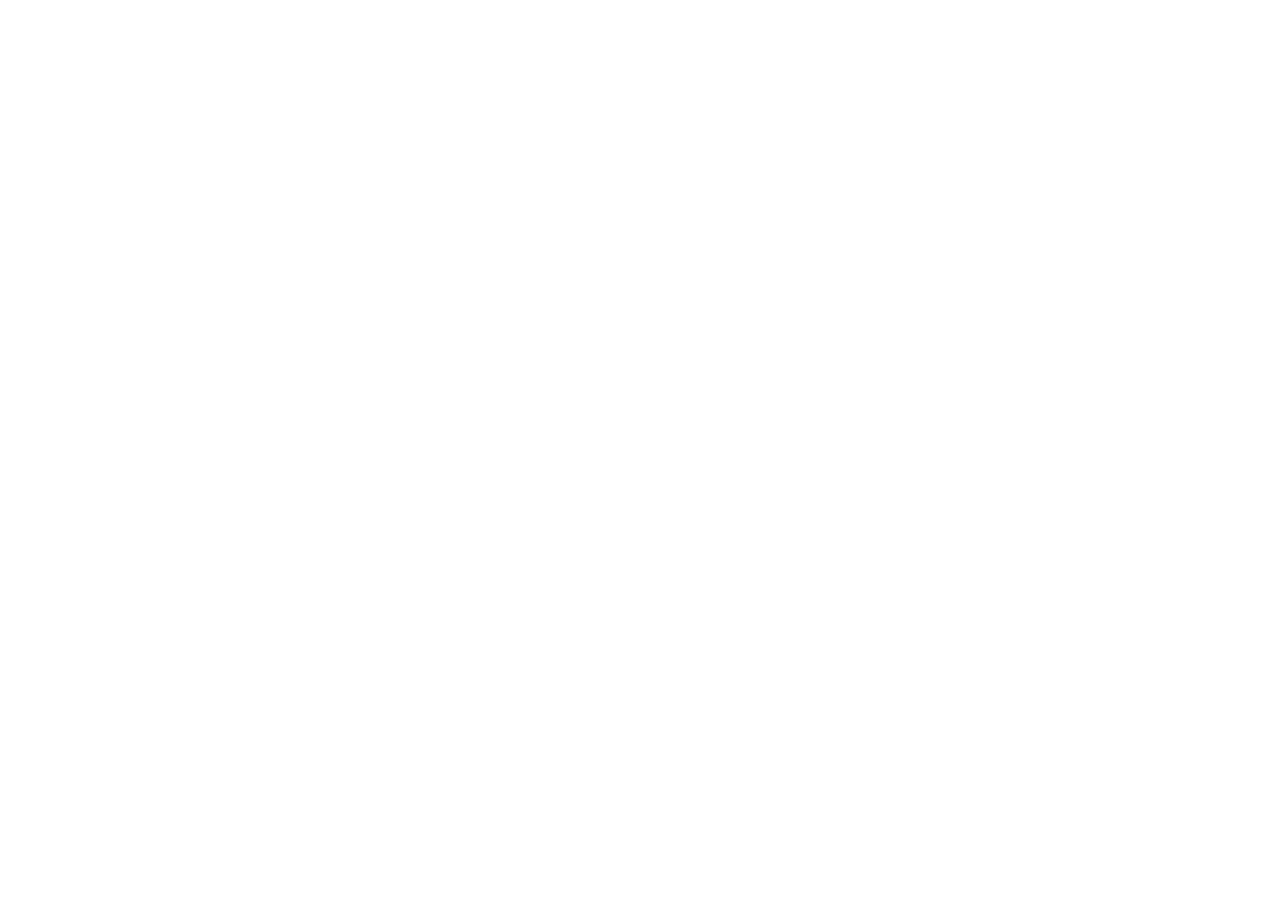
==== src/main/resources/templates/home.html @ a9d0af5f "update sat solving with ui" ====
<!DOCTYPE HTML>
<html xmlns:th="http://www.thymeleaf.org">
<head>
    <title>Numberlink</title>
    <meta http-equiv="Content-Type" content="text/html; charset=UTF-8" />
    <script src="https://static-01.vndirect.com.vn/js/stockpickadmin/jquery.2.1.3.min.js"></script>
    <script src="https://static-01.vndirect.com.vn/js/stockpickadmin/angular.1.3.8.min.js"></script>
    <script th:src="@{/js/app.js?timestamp=@time_param@}"></script>
    <link th:href="@{/css/app.css?timestamp=@time_param@}" rel="stylesheet" media="screen" />
</head>
<body ng-app="numberlink">
    <table ng-controller="numberlinkController">
    	<tbody>
    		<tr ng-repeat="cell in cells">
    			<td ng-repeat="item in cell">
    				<span ng-bind="item.value == 0 ? '' : item.value" class="cell-value"></span>
    				<span ng-repeat="p in getClass(item);" class="{{p}}"></span>
    			</td>
    		</tr>
    	</tbody>
    </table>
</body>

</html>
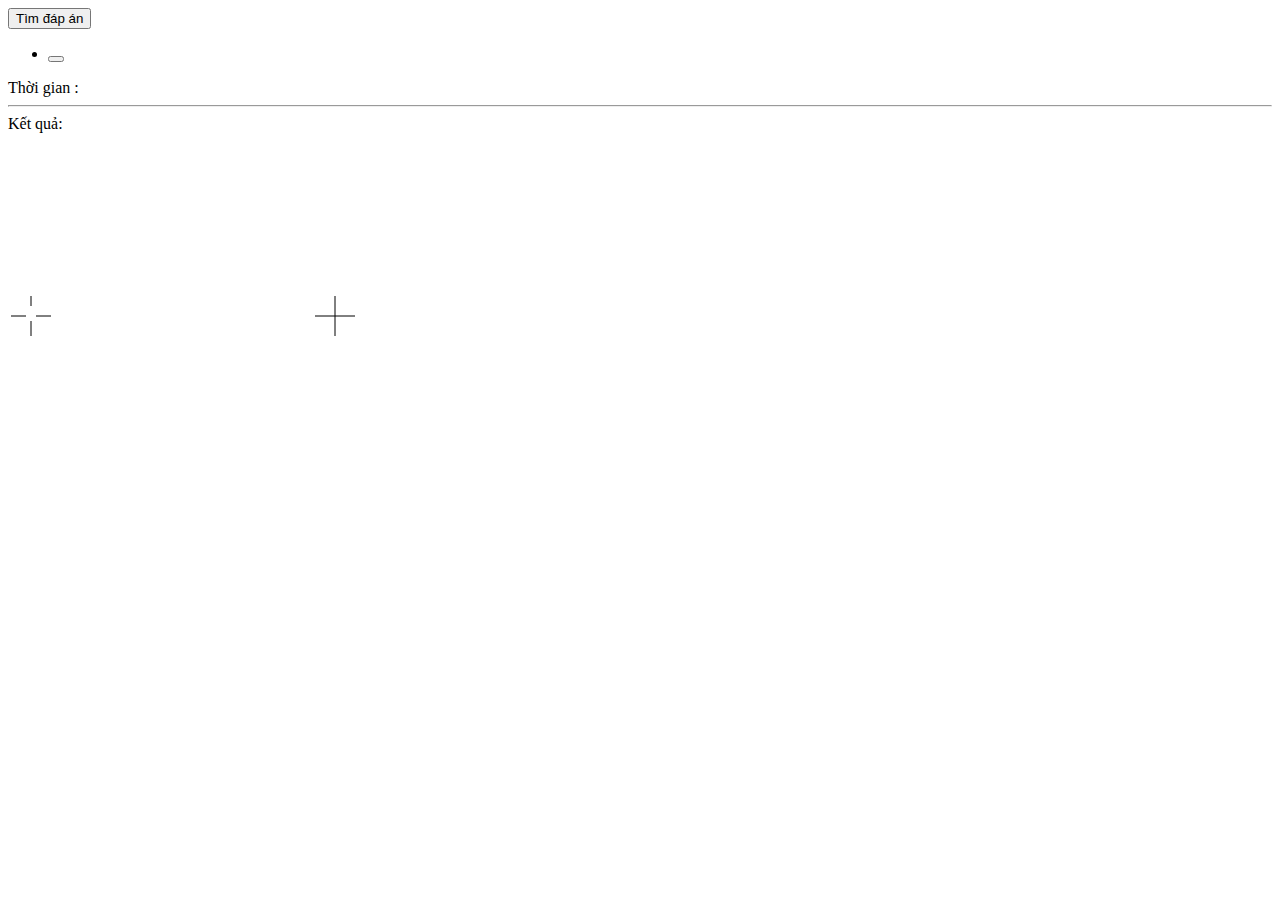
==== commit f28867bf: "update: resolve numberlink" ====
--- a/src/main/resources/templates/home.html
+++ b/src/main/resources/templates/home.html
@@ -1,5 +1,5 @@
 <!DOCTYPE HTML>
-<html xmlns:th="http://www.thymeleaf.org">
+<html xmlns:th="http://www.thymeleaf.org" ng-app="numberlink">
 <head>
     <title>Numberlink</title>
     <meta http-equiv="Content-Type" content="text/html; charset=UTF-8" />
@@ -8,17 +8,50 @@
     <script th:src="@{/js/app.js?timestamp=@time_param@}"></script>
     <link th:href="@{/css/app.css?timestamp=@time_param@}" rel="stylesheet" media="screen" />
 </head>
-<body ng-app="numberlink">
-    <table ng-controller="numberlinkController">
-    	<tbody>
-    		<tr ng-repeat="cell in cells">
-    			<td ng-repeat="item in cell">
-    				<span ng-bind="item.value == 0 ? '' : item.value" class="cell-value"></span>
-    				<span ng-repeat="p in getClass(item);" class="{{p}}"></span>
-    			</td>
-    		</tr>
-    	</tbody>
-    </table>
+<body ng-controller="numberlinkController">
+	<div><button class="btn btn-solve" ng-click="resolve();">Tìm đáp án</button></div>
+	<ul>
+		<li ng-repeat="input in inputs">
+			<button class="btn btn-input" ng-bind="input" ng-click="load(input);"></button>
+		</li>
+	</ul>
+	<div>
+		<div>Thời gian : <span ng-bind="times"></span></div>
+		<hr/>
+		<div>Kết quả: <span ng-bind="result"></span></div>
+		<table ng-if="!showResult">
+	    	<tbody>
+	    		<tr ng-repeat="cell in cells">
+	    			<td ng-repeat="item in cell">
+	    				<svg>
+	    					<text x="15" y="25" fill="#333" ng-bind="item.value != 0 ? item.value : ''"></text>
+	    				</svg>
+	    			</td>
+	    		</tr>
+	    	</tbody>
+	    </table>
+	    <table ng-if="showResult">
+	    	<tbody>
+	    		<tr ng-if="sat" ng-repeat="cell in cells">
+	    			<td ng-repeat="item in cell">
+		    			<svg ng-if="item.value != 0">
+				            <line ng-if="isUp(item);" x1="20" y1="0" x2="20" y2="10" style="stroke: #000; stroke-width:1" />
+				            <line ng-if="isRight(item);" x1="25" y1="20" x2="40" y2="20" style="stroke: #000; stroke-width:1" />
+				            <line ng-if="isDown(item);" x1="20" y1="40" x2="20" y2="25" style="stroke: #000; stroke-width:1" />
+				            <line ng-if="isLeft(item);" x1="15" y1="20" x2="0" y2="20" style="stroke: #000; stroke-width:1" />
+				            <text x="15" y="25" fill="#333" ng-bind="item.value"></text>
+		          		</svg>
+		    			<svg ng-if="item.value == 0">
+				            <line ng-if="isUp(item);" x1="20" y1="0" x2="20" y2="20" style="stroke: #000; stroke-width:1" />
+				            <line ng-if="isRight(item);" x1="20" y1="20" x2="40" y2="20" style="stroke: #000; stroke-width:1" />
+				            <line ng-if="isDown(item);" x1="20" y1="40" x2="20" y2="20" style="stroke: #000; stroke-width:1" />
+				            <line ng-if="isLeft(item);" x1="20" y1="20" x2="0" y2="20" style="stroke: #000; stroke-width:1" />
+		          		</svg>
+	    			</td>
+	    		</tr>
+	    	</tbody>
+	    </table>
+    </div>
 </body>
 
 </html>
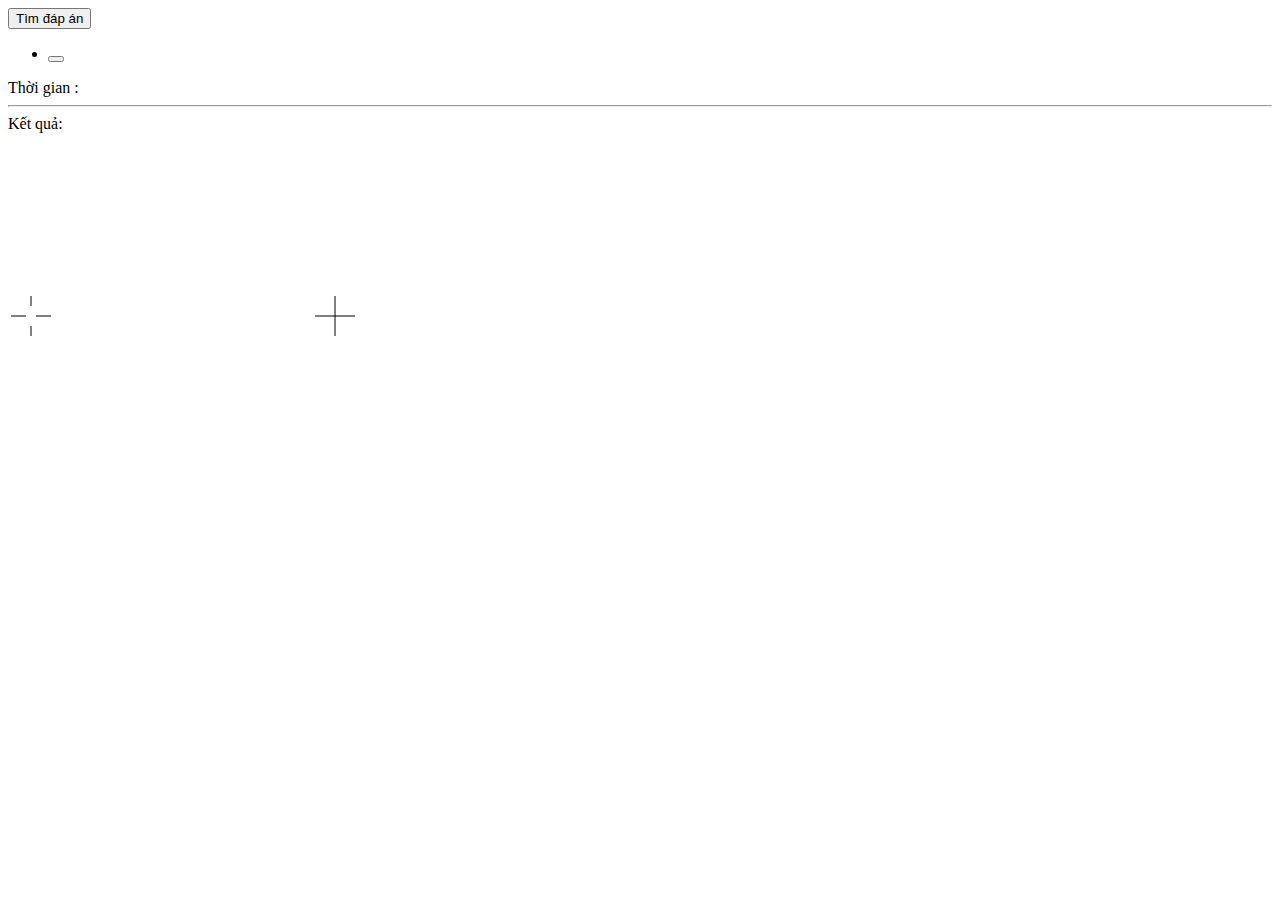
==== commit 044af139: "fix UI" ====
--- a/src/main/resources/templates/home.html
+++ b/src/main/resources/templates/home.html
@@ -37,7 +37,7 @@
 		    			<svg ng-if="item.value != 0">
 				            <line ng-if="isUp(item);" x1="20" y1="0" x2="20" y2="10" style="stroke: #000; stroke-width:1" />
 				            <line ng-if="isRight(item);" x1="25" y1="20" x2="40" y2="20" style="stroke: #000; stroke-width:1" />
-				            <line ng-if="isDown(item);" x1="20" y1="40" x2="20" y2="25" style="stroke: #000; stroke-width:1" />
+				            <line ng-if="isDown(item);" x1="20" y1="40" x2="20" y2="30" style="stroke: #000; stroke-width:1" />
 				            <line ng-if="isLeft(item);" x1="15" y1="20" x2="0" y2="20" style="stroke: #000; stroke-width:1" />
 				            <text x="15" y="25" fill="#333" ng-bind="item.value"></text>
 		          		</svg>
